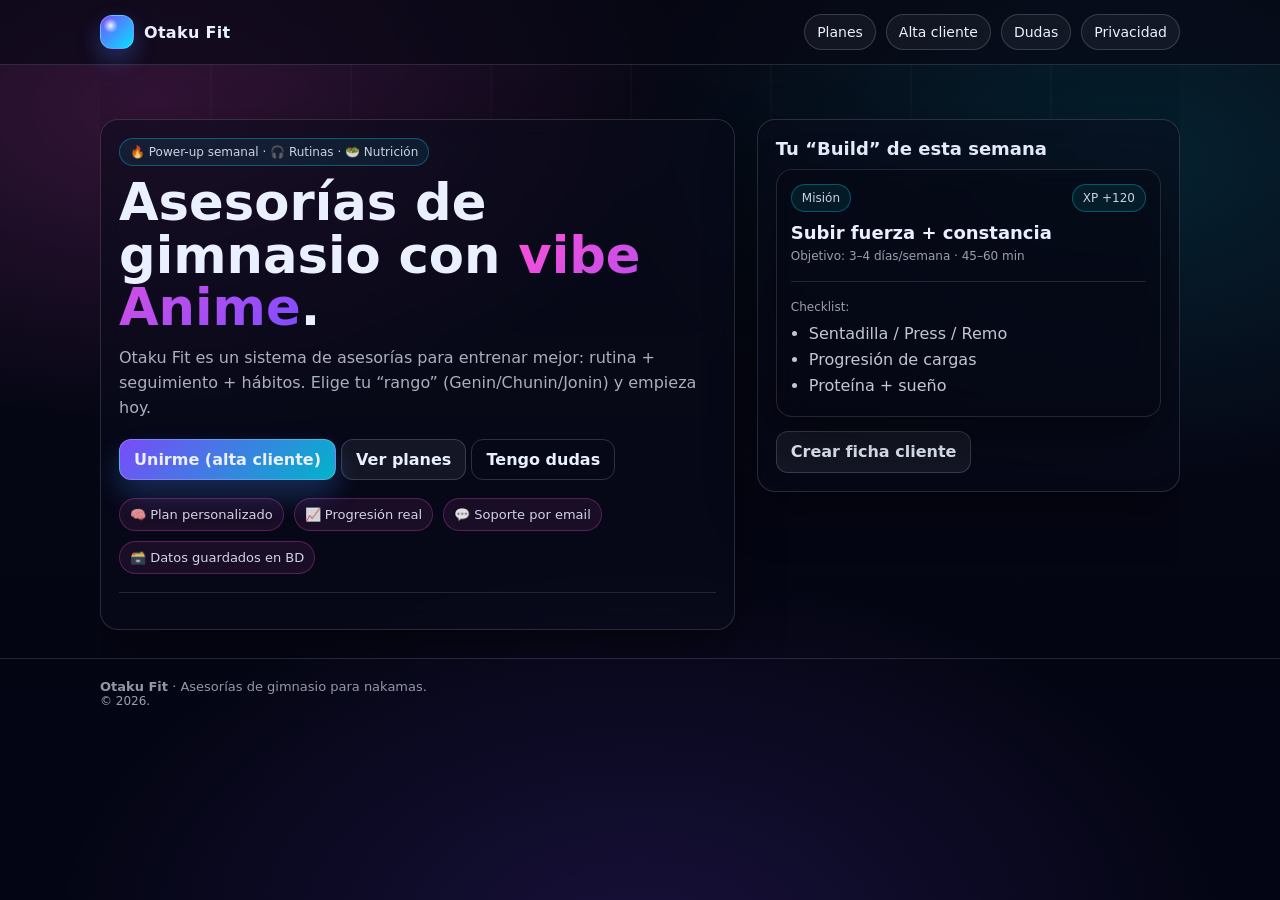
==== index.html @ fb55d02d "Initial commit via Netlify" ====
<!doctype html>
<html lang="es">
<head>
  <meta charset="utf-8" />
  <meta name="viewport" content="width=device-width, initial-scale=1" />
  <title>Otaku Fit · Asesorías Anime</title>
  
  <link rel="stylesheet" href="css/style.css" />
  <link rel="icon" type="image/svg+xml" href="img/favicon.svg" />
  
</head>
<div class="petal" style="left:10%; animation-delay:0s;  animation-duration:11s;"></div>
<div class="petal" style="left:22%; animation-delay:2s;  animation-duration:10s;"></div>
<div class="petal" style="left:35%; animation-delay:1s;  animation-duration:12s;"></div>
<div class="petal" style="left:48%; animation-delay:4s;  animation-duration:10.5s;"></div>
<div class="petal" style="left:60%; animation-delay:3s;  animation-duration:11.5s;"></div>
<div class="petal" style="left:72%; animation-delay:5s;  animation-duration:10.2s;"></div>
<div class="petal" style="left:84%; animation-delay:1.5s;animation-duration:12.2s;"></div>
<div class="petal" style="left:92%; animation-delay:3.5s;animation-duration:11.2s;"></div>
<body>
  <header class="nav">
    <div class="container nav-inner">
      <a class="brand" href="index.html">
        <span class="logo" aria-hidden="true"></span>
        <span>Otaku Fit</span>
      </a>
      <nav class="nav-links">
        <a class="chip" href="servicios.html">Planes</a>
        <a class="chip" href="clientes.html">Alta cliente</a>
        <a class="chip" href="contacto.html">Dudas</a>
        <a class="chip" href="privacidad.html">Privacidad</a>
      </nav>
    </div>
  </header>

  
<main class="container hero">
  <div class="hero-grid">
    <section class="card pad">
      <div class="kicker">🔥 Power-up semanal · 🎧 Rutinas · 🥗 Nutrición</div>
      <h1 class="h1">Asesorías de gimnasio con <span style="background:linear-gradient(135deg,var(--accent),var(--accent2)); -webkit-background-clip:text; background-clip:text; color:transparent;">vibe Anime</span>.</h1>
      <p class="sub">
        Otaku Fit es un sistema de asesorías para entrenar mejor: rutina + seguimiento + hábitos.
        Elige tu “rango” (Genin/Chunin/Jonin) y empieza hoy.
      </p>
      <div class="btn-row">
        <a class="btn primary" href="clientes.html">Unirme (alta cliente)</a>
        <a class="btn" href="servicios.html">Ver planes</a>
        <a class="btn ghost" href="contacto.html">Tengo dudas</a>
      </div>

      <div class="badges">
        <div class="badge">🧠 Plan personalizado</div>
        <div class="badge">📈 Progresión real</div>
        <div class="badge">💬 Soporte por email</div>
        <div class="badge">🗃️ Datos guardados en BD</div>
      </div>

      <hr class="sep" />
    </section>

    <aside class="card pad">
      <h2 class="card-title">Tu “Build” de esta semana</h2>
      <div class="card" style="padding:14px; border-radius:16px; background: rgba(0,0,0,.18); border: 1px solid rgba(255,255,255,.12);">
        <div style="display:flex; justify-content:space-between; gap:12px; align-items:flex-start;">
          <div>
            <div class="kicker">Misión</div>
            <div style="font-weight:900; font-size:18px;">Subir fuerza + constancia</div>
            <div class="small" style="margin-top:6px;">Objetivo: 3–4 días/semana · 45–60 min</div>
          </div>
          <div class="kicker">XP +120</div>
        </div>
        <hr class="sep" />
        <div class="small">Checklist:</div>
        <ul class="clean">
          <li>Sentadilla / Press / Remo</li>
          <li>Progresión de cargas</li>
          <li>Proteína + sueño</li>
        </ul>
      </div>

      <div class="btn-row" style="margin-top:14px;">
        <a class="btn" href="clientes.html">Crear ficha cliente</a>
      </div>
    </aside>
  </div>
</main>


  <footer class="footer">
    <div class="container">
      <div><strong>Otaku Fit</strong> · Asesorías de gimnasio para nakamas.</div>
      <div class="small">© 2026.</div>
    </div>
  </footer>
</body>
</html>
---- css/style.css ----
:root{
  --bg:#070814;
  --surface: rgba(255,255,255,.06);
  --surface2: rgba(255,255,255,.10);
  --text:#EAF0FF;
  --muted: rgba(234,240,255,.72);
  --border: rgba(234,240,255,.14);

 
  --accent:#FF4FD8;
  --accent2:#7C4DFF;
  --accent3:#00E5FF;

  --ok:#2EE59D;
  --warn:#FFB020;
  --danger:#FF4D6D;

  --shadow: 0 18px 50px rgba(0,0,0,.45);
  --radius: 18px;
}

*{ box-sizing:border-box; }
html,body{ height:100%; }

body{
  margin:0;
  font-family: system-ui, -apple-system, Segoe UI, Roboto, Ubuntu, Cantarell, "Helvetica Neue", Arial, "Noto Sans", "Liberation Sans", sans-serif;
  background:
    radial-gradient(900px 520px at 12% 12%, rgba(255,79,216,.18), transparent 60%),
    radial-gradient(820px 520px at 88% 18%, rgba(0,229,255,.12), transparent 62%),
    radial-gradient(980px 620px at 50% 105%, rgba(124,77,255,.16), transparent 60%),
    linear-gradient(180deg, #070814, #050614 55%, #040514);
  color:var(--text);
}


body::before{
  content:"";
  position: fixed;
  inset: 0;
  pointer-events: none;
  background:
    radial-gradient(circle at 22% 18%, rgba(255,255,255,.05) 0 1px, transparent 1px 16px),
    radial-gradient(circle at 80% 30%, rgba(255,255,255,.04) 0 1px, transparent 1px 18px);
  opacity: .30;
  mix-blend-mode: overlay;
  z-index: 0;
}
body::after{
  content:"";
  position: fixed;
  inset: 0;
  pointer-events:none;
  background: repeating-linear-gradient(120deg, rgba(255,255,255,.05) 0 1px, transparent 1px 14px);
  opacity: .10;
  mask-image: radial-gradient(circle at 30% 15%, black 35%, transparent 70%);
  z-index: 0;
}


header, main, section, footer{
  position: relative;
  z-index: 1;
}

a{ color:inherit; text-decoration:none; }
a:hover{ text-decoration:underline; }

.container{
  width:min(1080px, 92vw);
  margin:0 auto;
}


.nav{
  position:sticky;
  top:0;
  z-index:20;
  backdrop-filter: blur(14px);
  background: rgba(7,8,20,.62);
  border-bottom: 1px solid var(--border);
}
.nav-inner{
  display:flex;
  align-items:center;
  justify-content:space-between;
  padding: 14px 0;
  gap:14px;
}
.brand{
  display:flex; align-items:center; gap:10px;
  font-weight:800;
  letter-spacing:.3px;
}
.logo{
  width:34px; height:34px;
  border-radius: 12px;
  background:
    radial-gradient(12px 12px at 30% 30%, rgba(255,255,255,.9), transparent 60%),
    linear-gradient(135deg, var(--accent2), var(--accent3));
  box-shadow:
    0 10px 24px rgba(124,77,255,.22),
    0 10px 24px rgba(0,229,255,.14);
  border: 1px solid rgba(255,255,255,.22);
}
.nav-links{
  display:flex; flex-wrap:wrap; gap:10px;
}
.chip{
  display:inline-flex; align-items:center; gap:8px;
  padding: 9px 12px;
  border: 1px solid rgba(255,255,255,.16);
  border-radius: 999px;
  background: rgba(255,255,255,.05);
  transition: transform .08s ease, background .15s ease, border-color .15s ease, box-shadow .15s ease;
  font-size: 14px;
}
.chip:hover{
  transform: translateY(-1px);
  background: rgba(255,255,255,.08);
  border-color: rgba(0,229,255,.35);
  box-shadow: 0 10px 18px rgba(0,229,255,.10);
  text-decoration:none;
}


.hero{
  padding: 54px 0 28px;
  position:relative;
  overflow:hidden;
}


.hero::before{
  content:"";
  position:absolute;
  inset:-30px -30px auto -30px;
  height: 300px;
  background:
    linear-gradient(0deg, rgba(0,0,0,.20), rgba(0,0,0,0)),
    repeating-linear-gradient(90deg, rgba(255,255,255,.07) 0 2px, transparent 2px 140px);
  opacity:.28;
  pointer-events:none;
  z-index:0;
}

.hero-grid{
  display:grid;
  grid-template-columns: 1.2fr .8fr;
  gap: 22px;
  align-items:start;
}
@media (max-width: 860px){
  .hero-grid{ grid-template-columns: 1fr; }
}

.h1{
  font-size: clamp(34px, 4vw, 54px);
  line-height: 1.03;
  margin: 0 0 12px;
}
.sub{
  color: var(--muted);
  font-size: 16px;
  line-height: 1.55;
  margin: 0 0 18px;
}

.badges{ display:flex; flex-wrap:wrap; gap:10px; margin: 18px 0 0; }
.badge{
  display:inline-flex; align-items:center; gap:8px;
  padding: 8px 10px;
  border:1px solid rgba(255,79,216,.28);
  border-radius: 999px;
  background: rgba(255,79,216,.08);
  font-size: 13px;
  color: rgba(234,240,255,.88);
}


.card{
  border: 1px solid rgba(255,255,255,.14);
  background: rgba(10,12,28,.56);
  backdrop-filter: blur(10px);
  border-radius: var(--radius);
  box-shadow: var(--shadow);
  position:relative;
  z-index:1;
}
.card.pad{ padding: 18px; }
.card-title{
  font-size: 18px;
  font-weight: 900;
  margin: 0 0 10px;
}
.kicker{
  display:inline-flex;
  gap:8px;
  padding: 6px 10px;
  border-radius: 999px;
  border:1px solid rgba(0,229,255,.30);
  background: rgba(0,229,255,.08);
  color: rgba(234,240,255,.86);
  font-size: 12px;
  margin-bottom: 10px;
}


.grid3{
  display:grid;
  grid-template-columns: repeat(3, 1fr);
  gap: 14px;
}
@media (max-width: 860px){
  .grid3{ grid-template-columns: 1fr; }
}
.plan{
  padding: 18px;
  position:relative;
  overflow:hidden;
}
.plan::before{
  content:"";
  position:absolute; inset:-60px -80px auto auto;
  width: 190px; height: 190px;
  background: radial-gradient(circle at 30% 30%, rgba(0,229,255,.18), transparent 62%);
  transform: rotate(18deg);
  pointer-events:none;
}

.price{
  font-size: 28px;
  font-weight: 900;
  margin: 8px 0 10px;
}
ul.clean{
  margin: 10px 0 0;
  padding-left: 18px;
  color: rgba(234,240,255,.82);
}
ul.clean li{ margin: 7px 0; }


.btn-row{
  align-items: center;
}
.btn{
  display:inline-flex; align-items:center; justify-content:center;
  padding: 11px 14px;
  border-radius: 12px;
  border: 1px solid rgba(255,255,255,.16);
  background: rgba(255,255,255,.06);
  color: var(--text);
  cursor:pointer;
  transition: transform .08s ease, background .15s ease, border-color .15s ease, box-shadow .15s ease;
  font-weight: 800;
  line-height: 1.1;
  white-space: nowrap;     /* no partir texto */
  overflow: hidden;        /* evita que se “pinte” encima */
  text-overflow: ellipsis; /* si no cabe, pone ... */
}
.btn:hover{
  transform: translateY(-1px);
  background: rgba(255,255,255,.09);
  border-color: rgba(255,255,255,.26);
}
.btn.primary{
  background: linear-gradient(135deg, rgba(124,77,255,.98), rgba(0,229,255,.78));
  border-color: rgba(255,255,255,.22);
  box-shadow:
    0 14px 30px rgba(124,77,255,.18),
    0 14px 30px rgba(0,229,255,.12);
}
.btn.primary:hover{
  background: linear-gradient(135deg, rgba(124,77,255,1), rgba(0,229,255,.88));
}
.btn.ghost{
  background: transparent;
}


.section{ padding: 24px 0 36px; }
.section h2{
  margin: 0 0 10px;
  font-size: 26px;
}
.section p{ margin:0; color: var(--muted); line-height:1.6; }


.form{
  display:grid;
  gap: 12px;
  margin-top: 12px;
}
label{ font-size: 14px; color: rgba(234,240,255,.82); }

input, select, textarea{
  width: 100%;
  padding: 12px 12px;
  border-radius: 12px;
  border: 1px solid rgba(255,255,255,.16);
  background: rgba(0,0,0,.22);
  color: var(--text);
  outline: none;
}
textarea{ min-height: 120px; resize: vertical; }
input:focus, select:focus, textarea:focus{
  border-color: rgba(255,79,216,.50);
  box-shadow: 0 0 0 4px rgba(255,79,216,.14), 0 0 0 8px rgba(0,229,255,.10);
}

.inline{
  display:flex; align-items:center; gap:10px;
}
.inline input[type="checkbox"]{ width:auto; }

.notice{
  margin-top: 10px;
  padding: 10px 12px;
  border-radius: 12px;
  border: 1px solid var(--border);
  background: rgba(255,255,255,.04);
  color: rgba(234,240,255,.85);
  font-size: 14px;
}
.notice.ok{ border-color: rgba(46,229,157,.35); background: rgba(46,229,157,.08); }
.notice.err{ border-color: rgba(255,77,109,.35); background: rgba(255,77,109,.08); }

hr.sep{
  border:0;
  border-top: 1px solid rgba(234,240,255,.12);
  margin: 18px 0;
}

.footer{
  border-top: 1px solid var(--border);
  padding: 20px 0;
  color: rgba(234,240,255,.62);
  font-size: 13px;
}
.small{ font-size: 12px; color: rgba(234,240,255,.65); }


@keyframes floatPetal{
  0%{ transform: translateY(-10px) translateX(0) rotate(0deg); opacity:0; }
  15%{ opacity:.45; }
  100%{ transform: translateY(110vh) translateX(40px) rotate(220deg); opacity:0; }
}
.petal{
  position: fixed;
  top: -20px;
  width: 12px;
  height: 10px;
  background:
    radial-gradient(circle at 30% 30%, rgba(255,255,255,.6), transparent 55%),
    linear-gradient(135deg, rgba(255,79,216,.85), rgba(124,77,255,.55));
  border-radius: 70% 70% 70% 70%;
  filter: blur(.1px);
  opacity: 0;
  pointer-events: none;
  z-index: 0;
  animation: floatPetal 10s linear infinite;
}
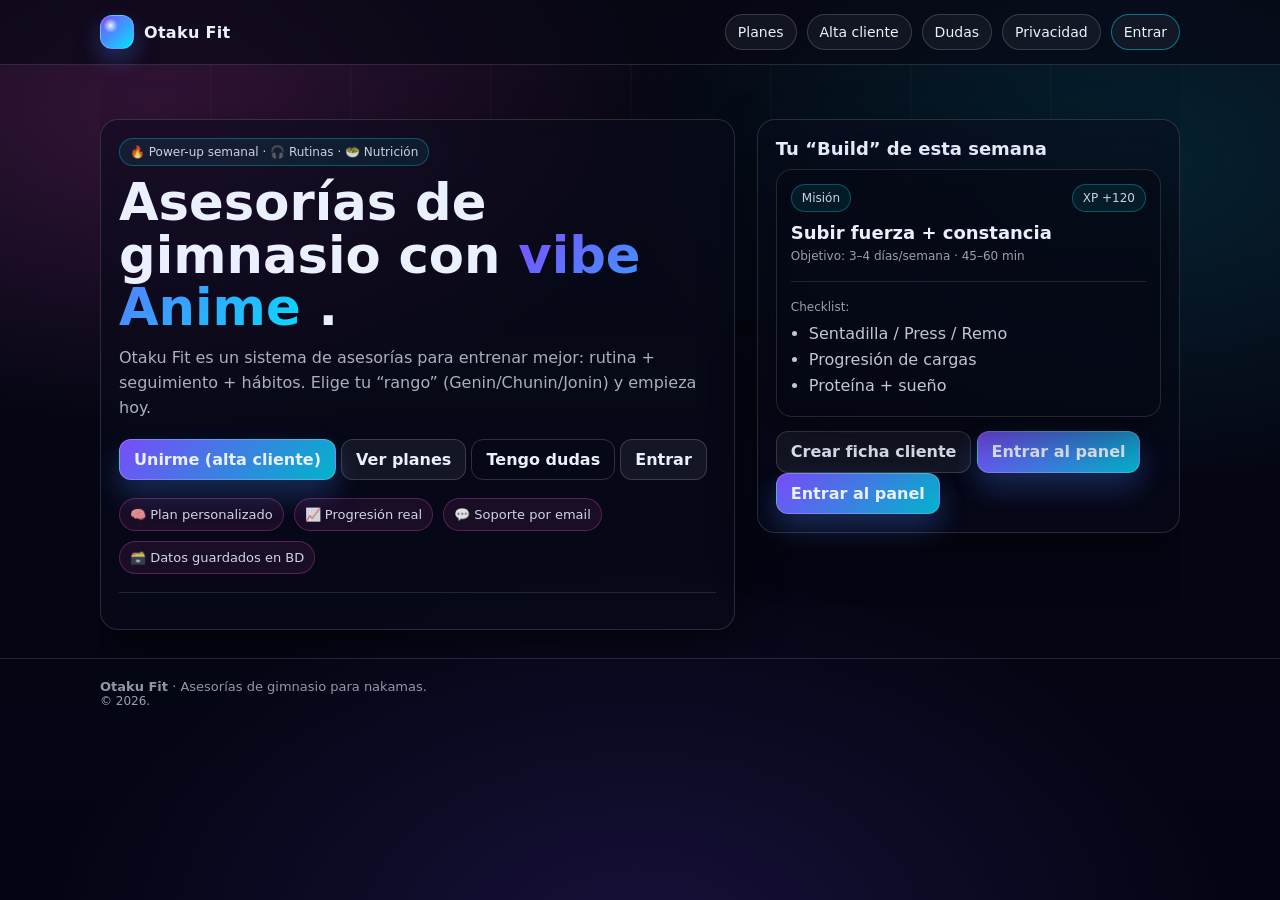
==== commit b5fa49dd: "Add files via upload vkodvmkd" ====
--- a/index.html
+++ b/index.html
@@ -1,97 +1,107 @@
-<!doctype html>
-<html lang="es">
-<head>
-  <meta charset="utf-8" />
-  <meta name="viewport" content="width=device-width, initial-scale=1" />
-  <title>Otaku Fit · Asesorías Anime</title>
-  
-  <link rel="stylesheet" href="css/style.css" />
-  <link rel="icon" type="image/svg+xml" href="img/favicon.svg" />
-  
-</head>
-<div class="petal" style="left:10%; animation-delay:0s;  animation-duration:11s;"></div>
-<div class="petal" style="left:22%; animation-delay:2s;  animation-duration:10s;"></div>
-<div class="petal" style="left:35%; animation-delay:1s;  animation-duration:12s;"></div>
-<div class="petal" style="left:48%; animation-delay:4s;  animation-duration:10.5s;"></div>
-<div class="petal" style="left:60%; animation-delay:3s;  animation-duration:11.5s;"></div>
-<div class="petal" style="left:72%; animation-delay:5s;  animation-duration:10.2s;"></div>
-<div class="petal" style="left:84%; animation-delay:1.5s;animation-duration:12.2s;"></div>
-<div class="petal" style="left:92%; animation-delay:3.5s;animation-duration:11.2s;"></div>
-<body>
-  <header class="nav">
-    <div class="container nav-inner">
-      <a class="brand" href="index.html">
-        <span class="logo" aria-hidden="true"></span>
-        <span>Otaku Fit</span>
-      </a>
-      <nav class="nav-links">
-        <a class="chip" href="servicios.html">Planes</a>
-        <a class="chip" href="clientes.html">Alta cliente</a>
-        <a class="chip" href="contacto.html">Dudas</a>
-        <a class="chip" href="privacidad.html">Privacidad</a>
-      </nav>
-    </div>
-  </header>
-
-  
-<main class="container hero">
-  <div class="hero-grid">
-    <section class="card pad">
-      <div class="kicker">🔥 Power-up semanal · 🎧 Rutinas · 🥗 Nutrición</div>
-      <h1 class="h1">Asesorías de gimnasio con <span style="background:linear-gradient(135deg,var(--accent),var(--accent2)); -webkit-background-clip:text; background-clip:text; color:transparent;">vibe Anime</span>.</h1>
-      <p class="sub">
-        Otaku Fit es un sistema de asesorías para entrenar mejor: rutina + seguimiento + hábitos.
-        Elige tu “rango” (Genin/Chunin/Jonin) y empieza hoy.
-      </p>
-      <div class="btn-row">
-        <a class="btn primary" href="clientes.html">Unirme (alta cliente)</a>
-        <a class="btn" href="servicios.html">Ver planes</a>
-        <a class="btn ghost" href="contacto.html">Tengo dudas</a>
-      </div>
-
-      <div class="badges">
-        <div class="badge">🧠 Plan personalizado</div>
-        <div class="badge">📈 Progresión real</div>
-        <div class="badge">💬 Soporte por email</div>
-        <div class="badge">🗃️ Datos guardados en BD</div>
-      </div>
-
-      <hr class="sep" />
-    </section>
-
-    <aside class="card pad">
-      <h2 class="card-title">Tu “Build” de esta semana</h2>
-      <div class="card" style="padding:14px; border-radius:16px; background: rgba(0,0,0,.18); border: 1px solid rgba(255,255,255,.12);">
-        <div style="display:flex; justify-content:space-between; gap:12px; align-items:flex-start;">
-          <div>
-            <div class="kicker">Misión</div>
-            <div style="font-weight:900; font-size:18px;">Subir fuerza + constancia</div>
-            <div class="small" style="margin-top:6px;">Objetivo: 3–4 días/semana · 45–60 min</div>
-          </div>
-          <div class="kicker">XP +120</div>
-        </div>
-        <hr class="sep" />
-        <div class="small">Checklist:</div>
-        <ul class="clean">
-          <li>Sentadilla / Press / Remo</li>
-          <li>Progresión de cargas</li>
-          <li>Proteína + sueño</li>
-        </ul>
-      </div>
-
-      <div class="btn-row" style="margin-top:14px;">
-        <a class="btn" href="clientes.html">Crear ficha cliente</a>
-      </div>
-    </aside>
-  </div>
-</main>
-
-
-  <footer class="footer">
-    <div class="container">
-      <div><strong>Otaku Fit</strong> · Asesorías de gimnasio para nakamas.</div>
-      <div class="small">© 2026.</div>
-    </div>
-  </footer>
-</body>
-</html>
+<!doctype html>
+<html lang="es">
+<head>
+  <meta charset="utf-8" />
+  <meta name="viewport" content="width=device-width, initial-scale=1" />
+  <title>Otaku Fit · Asesorías Anime</title>
+  <link rel="stylesheet" href="css/style.css" />
+  <link rel="icon" type="image/svg+xml" href="img/favicon.svg" />
+</head>
+
+<body>
+  <header class="nav">
+    <div class="container nav-inner">
+      <a class="brand" href="index.html">
+        <span class="logo" aria-hidden="true"></span>
+        <span>Otaku Fit</span>
+      </a>
+
+      <nav class="nav-links">
+        <a class="chip" href="servicios.html">Planes</a>
+        <a class="chip" href="clientes.html">Alta cliente</a>
+        <a class="chip" href="contacto.html">Dudas</a>
+        <a class="chip" href="privacidad.html">Privacidad</a>
+        <!-- NUEVO: botón entrar -->
+        <a class="chip" href="login.html" style="border-color: rgba(0,229,255,.45);">
+          Entrar
+        </a>
+      </nav>
+    </div>
+  </header>
+
+  <main class="container hero">
+    <div class="hero-grid">
+      <section class="card pad">
+        <div class="kicker">🔥 Power-up semanal · 🎧 Rutinas · 🥗 Nutrición</div>
+
+        <h1 class="h1">
+          Asesorías de gimnasio con
+          <span style="background:linear-gradient(135deg,var(--accent2),var(--accent3)); -webkit-background-clip:text; background-clip:text; color:transparent;">
+            vibe Anime
+          </span>.
+        </h1>
+
+        <p class="sub">
+          Otaku Fit es un sistema de asesorías para entrenar mejor: rutina + seguimiento + hábitos.
+          Elige tu “rango” (Genin/Chunin/Jonin) y empieza hoy.
+        </p>
+
+        <div class="btn-row">
+          <a class="btn primary" href="clientes.html">Unirme (alta cliente)</a>
+          <a class="btn" href="servicios.html">Ver planes</a>
+          <a class="btn ghost" href="contacto.html">Tengo dudas</a>
+          <!-- NUEVO: botón entrar -->
+          <a class="btn" href="login.html">Entrar</a>
+        </div>
+
+        <div class="badges">
+          <div class="badge">🧠 Plan personalizado</div>
+          <div class="badge">📈 Progresión real</div>
+          <div class="badge">💬 Soporte por email</div>
+          <div class="badge">🗃️ Datos guardados en BD</div>
+        </div>
+
+        <hr class="sep" />
+      </section>
+
+      <aside class="card pad">
+        <h2 class="card-title">Tu “Build” de esta semana</h2>
+
+        <div class="card" style="padding:14px; border-radius:16px; background: rgba(0,0,0,.18); border: 1px solid rgba(255,255,255,.12);">
+          <div style="display:flex; justify-content:space-between; gap:12px; align-items:flex-start;">
+            <div>
+              <div class="kicker">Misión</div>
+              <div style="font-weight:900; font-size:18px;">Subir fuerza + constancia</div>
+              <div class="small" style="margin-top:6px;">Objetivo: 3–4 días/semana · 45–60 min</div>
+            </div>
+            <div class="kicker">XP +120</div>
+          </div>
+
+          <hr class="sep" />
+
+          <div class="small">Checklist:</div>
+          <ul class="clean">
+            <li>Sentadilla / Press / Remo</li>
+            <li>Progresión de cargas</li>
+            <li>Proteína + sueño</li>
+          </ul>
+        </div>
+
+        <div class="btn-row" style="margin-top:14px;">
+          <a class="btn" href="clientes.html">Crear ficha cliente</a>
+           <!-- NUEVO: botón entrar -->
+           <a class="btn primary" href="login.html">Entrar al panel</a>
+          <a class="btn primary" href="login.html">Entrar al panel</a>
+        </div>
+      </aside>
+    </div>
+  </main>
+
+  <footer class="footer">
+    <div class="container">
+      <div><strong>Otaku Fit</strong> · Asesorías de gimnasio para nakamas.</div>
+      <div class="small">© 2026.</div>
+    </div>
+  </footer>
+</body>
+</html>
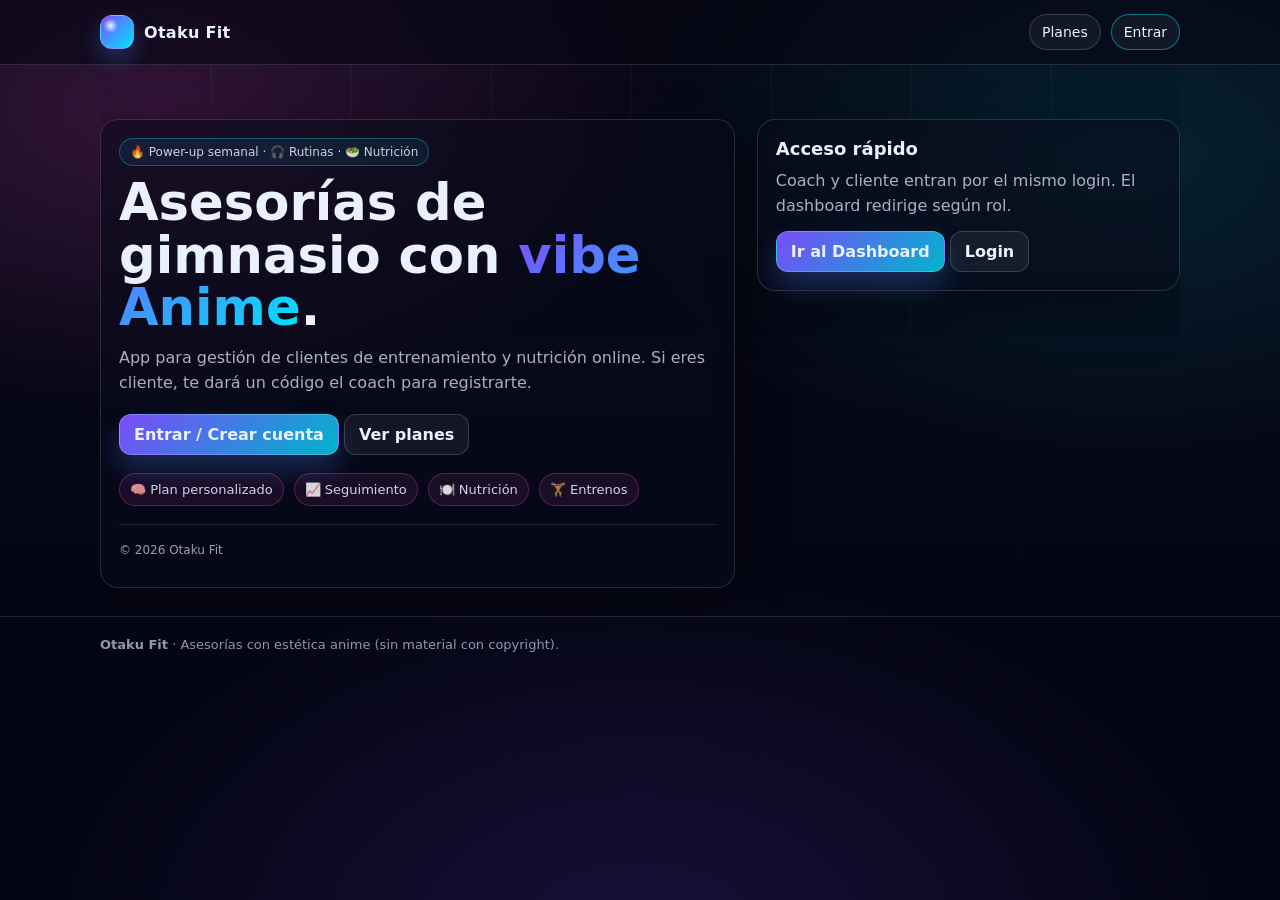
==== commit 591e6434: "Add files via upload fefe" ====
--- a/index.html
+++ b/index.html
@@ -1,107 +1,67 @@
-<!doctype html>
-<html lang="es">
-<head>
-  <meta charset="utf-8" />
-  <meta name="viewport" content="width=device-width, initial-scale=1" />
-  <title>Otaku Fit · Asesorías Anime</title>
-  <link rel="stylesheet" href="css/style.css" />
-  <link rel="icon" type="image/svg+xml" href="img/favicon.svg" />
-</head>
-
-<body>
-  <header class="nav">
-    <div class="container nav-inner">
-      <a class="brand" href="index.html">
-        <span class="logo" aria-hidden="true"></span>
-        <span>Otaku Fit</span>
-      </a>
-
-      <nav class="nav-links">
-        <a class="chip" href="servicios.html">Planes</a>
-        <a class="chip" href="clientes.html">Alta cliente</a>
-        <a class="chip" href="contacto.html">Dudas</a>
-        <a class="chip" href="privacidad.html">Privacidad</a>
-        <!-- NUEVO: botón entrar -->
-        <a class="chip" href="login.html" style="border-color: rgba(0,229,255,.45);">
-          Entrar
-        </a>
-      </nav>
-    </div>
-  </header>
-
-  <main class="container hero">
-    <div class="hero-grid">
-      <section class="card pad">
-        <div class="kicker">🔥 Power-up semanal · 🎧 Rutinas · 🥗 Nutrición</div>
-
-        <h1 class="h1">
-          Asesorías de gimnasio con
-          <span style="background:linear-gradient(135deg,var(--accent2),var(--accent3)); -webkit-background-clip:text; background-clip:text; color:transparent;">
-            vibe Anime
-          </span>.
-        </h1>
-
-        <p class="sub">
-          Otaku Fit es un sistema de asesorías para entrenar mejor: rutina + seguimiento + hábitos.
-          Elige tu “rango” (Genin/Chunin/Jonin) y empieza hoy.
-        </p>
-
-        <div class="btn-row">
-          <a class="btn primary" href="clientes.html">Unirme (alta cliente)</a>
-          <a class="btn" href="servicios.html">Ver planes</a>
-          <a class="btn ghost" href="contacto.html">Tengo dudas</a>
-          <!-- NUEVO: botón entrar -->
-          <a class="btn" href="login.html">Entrar</a>
-        </div>
-
-        <div class="badges">
-          <div class="badge">🧠 Plan personalizado</div>
-          <div class="badge">📈 Progresión real</div>
-          <div class="badge">💬 Soporte por email</div>
-          <div class="badge">🗃️ Datos guardados en BD</div>
-        </div>
-
-        <hr class="sep" />
-      </section>
-
-      <aside class="card pad">
-        <h2 class="card-title">Tu “Build” de esta semana</h2>
-
-        <div class="card" style="padding:14px; border-radius:16px; background: rgba(0,0,0,.18); border: 1px solid rgba(255,255,255,.12);">
-          <div style="display:flex; justify-content:space-between; gap:12px; align-items:flex-start;">
-            <div>
-              <div class="kicker">Misión</div>
-              <div style="font-weight:900; font-size:18px;">Subir fuerza + constancia</div>
-              <div class="small" style="margin-top:6px;">Objetivo: 3–4 días/semana · 45–60 min</div>
-            </div>
-            <div class="kicker">XP +120</div>
-          </div>
-
-          <hr class="sep" />
-
-          <div class="small">Checklist:</div>
-          <ul class="clean">
-            <li>Sentadilla / Press / Remo</li>
-            <li>Progresión de cargas</li>
-            <li>Proteína + sueño</li>
-          </ul>
-        </div>
-
-        <div class="btn-row" style="margin-top:14px;">
-          <a class="btn" href="clientes.html">Crear ficha cliente</a>
-           <!-- NUEVO: botón entrar -->
-           <a class="btn primary" href="login.html">Entrar al panel</a>
-          <a class="btn primary" href="login.html">Entrar al panel</a>
-        </div>
-      </aside>
-    </div>
-  </main>
-
-  <footer class="footer">
-    <div class="container">
-      <div><strong>Otaku Fit</strong> · Asesorías de gimnasio para nakamas.</div>
-      <div class="small">© 2026.</div>
-    </div>
-  </footer>
-</body>
-</html>+<!doctype html>
+<html lang="es">
+<head>
+  <meta charset="utf-8" />
+  <meta name="viewport" content="width=device-width, initial-scale=1" />
+  <title>Otaku Fit · Asesorías Anime</title>
+  <link rel="stylesheet" href="css/style.css" />
+  <link rel="icon" type="image/svg+xml" href="img/favicon.svg" />
+</head>
+<body>
+  <header class="nav">
+    <div class="container nav-inner">
+      <a class="brand" href="index.html">
+        <span class="logo" aria-hidden="true"></span>
+        <span>Otaku Fit</span>
+      </a>
+      <nav class="nav-links">
+        <a class="chip" href="servicios.html">Planes</a>
+        <a class="chip" href="login.html" style="border-color: rgba(0,229,255,.45);">Entrar</a>
+      </nav>
+    </div>
+  </header>
+
+  <main class="container hero">
+    <div class="hero-grid">
+      <section class="card pad">
+        <div class="kicker">🔥 Power-up semanal · 🎧 Rutinas · 🥗 Nutrición</div>
+        <h1 class="h1">Asesorías de gimnasio con <span style="background:linear-gradient(135deg,var(--accent2),var(--accent3)); -webkit-background-clip:text; background-clip:text; color:transparent;">vibe Anime</span>.</h1>
+        <p class="sub">
+          App para gestión de clientes de entrenamiento y nutrición online.
+          Si eres cliente, te dará un código el coach para registrarte.
+        </p>
+
+        <div class="btn-row">
+          <a class="btn primary" href="login.html">Entrar / Crear cuenta</a>
+          <a class="btn" href="servicios.html">Ver planes</a>
+        </div>
+
+        <div class="badges">
+          <div class="badge">🧠 Plan personalizado</div>
+          <div class="badge">📈 Seguimiento</div>
+          <div class="badge">🍽️ Nutrición</div>
+          <div class="badge">🏋️ Entrenos</div>
+        </div>
+
+        <hr class="sep" />
+        <p class="small">© 2026 Otaku Fit</p>
+      </section>
+
+      <aside class="card pad">
+        <h2 class="card-title">Acceso rápido</h2>
+        <p class="sub" style="margin-bottom:12px;">Coach y cliente entran por el mismo login. El dashboard redirige según rol.</p>
+        <div class="btn-row">
+          <a class="btn primary" href="dashboard.html">Ir al Dashboard</a>
+          <a class="btn" href="login.html">Login</a>
+        </div>
+      </aside>
+    </div>
+  </main>
+
+  <footer class="footer">
+    <div class="container">
+      <div><strong>Otaku Fit</strong> · Asesorías con estética anime (sin material con copyright).</div>
+    </div>
+  </footer>
+</body>
+</html>
